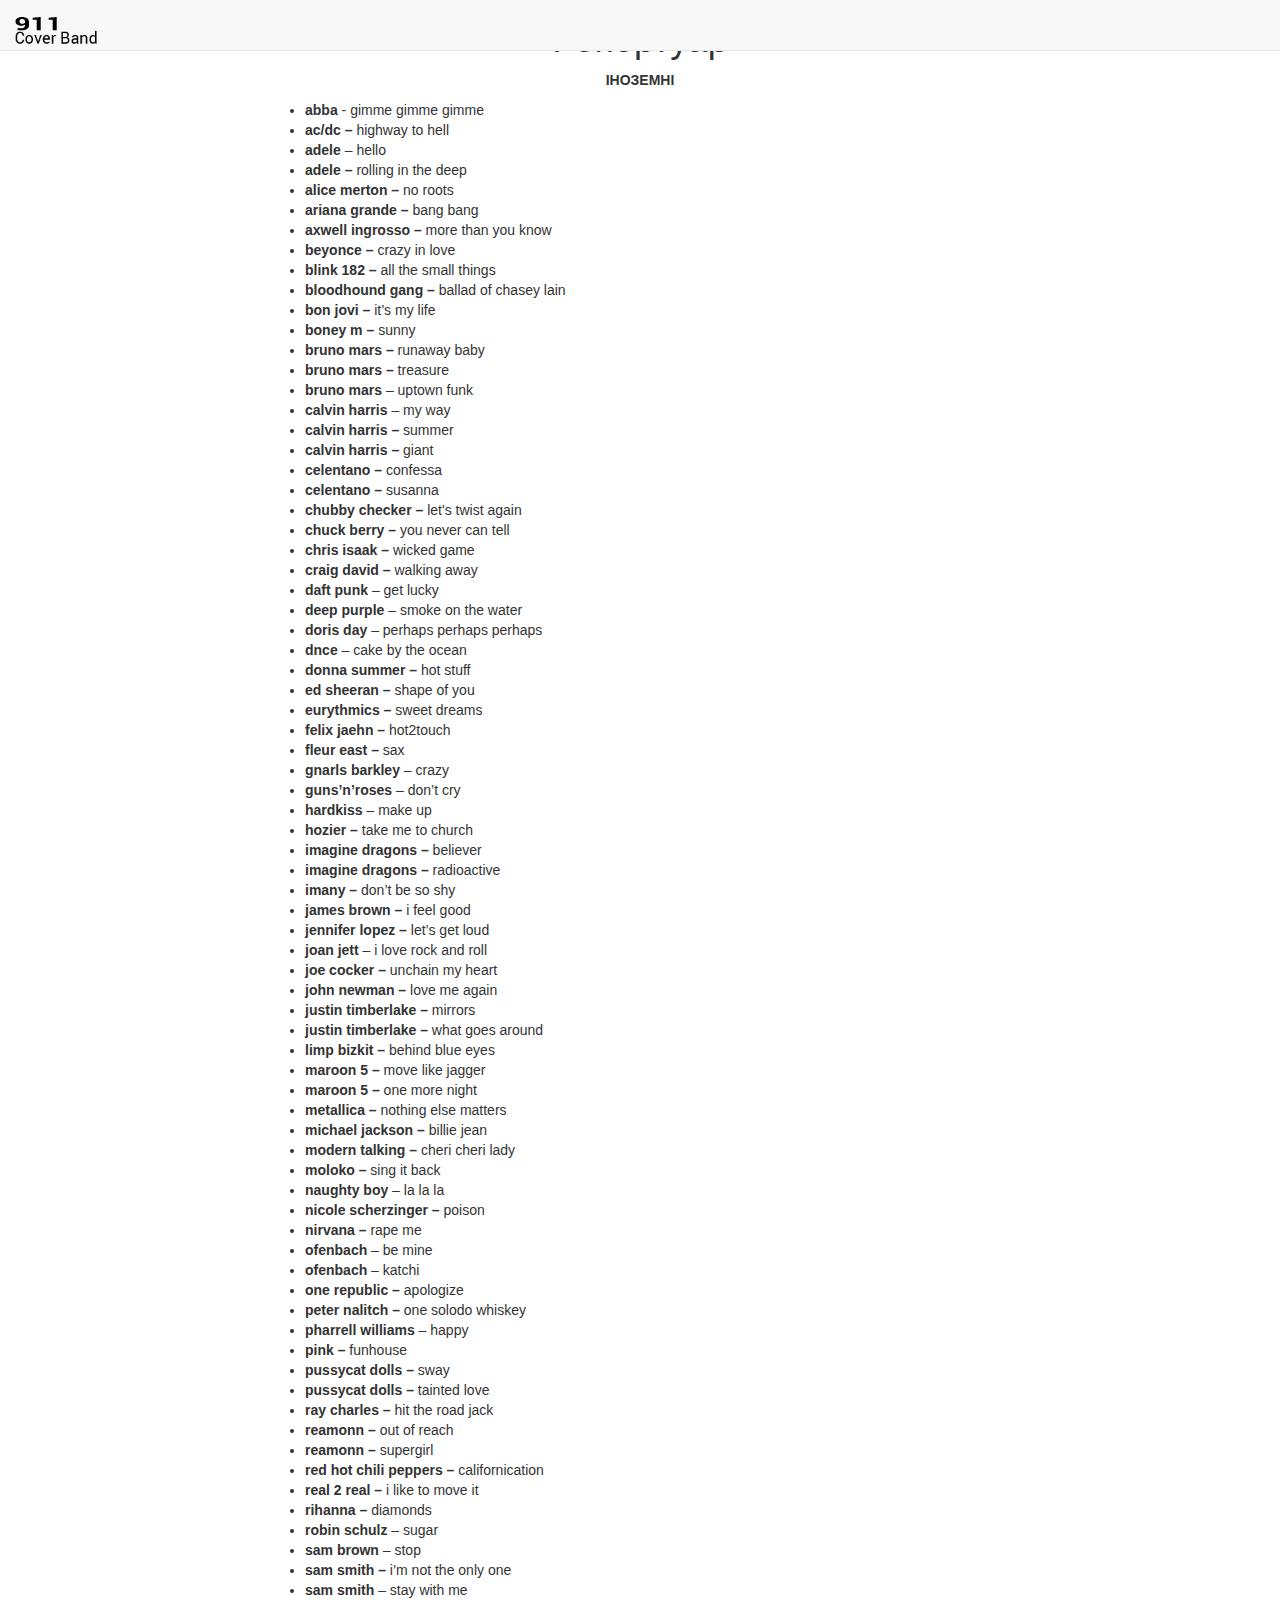
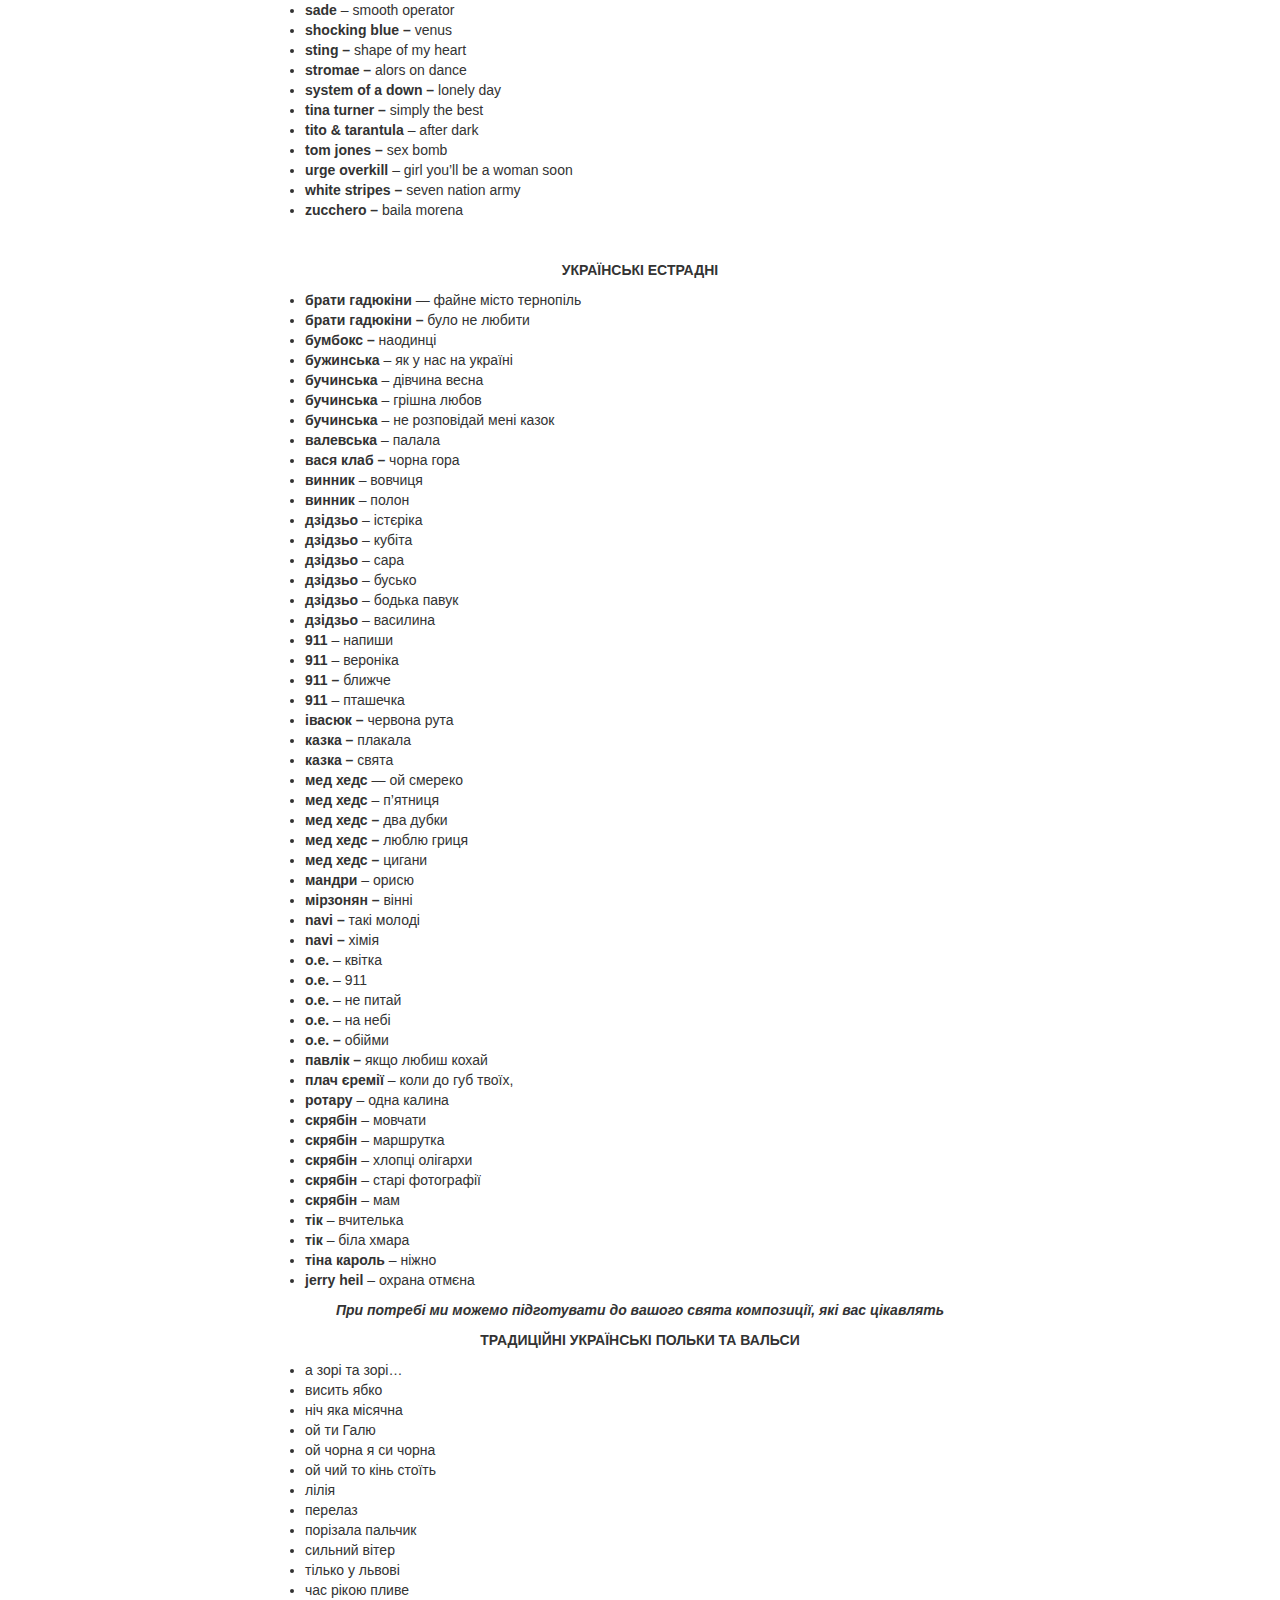
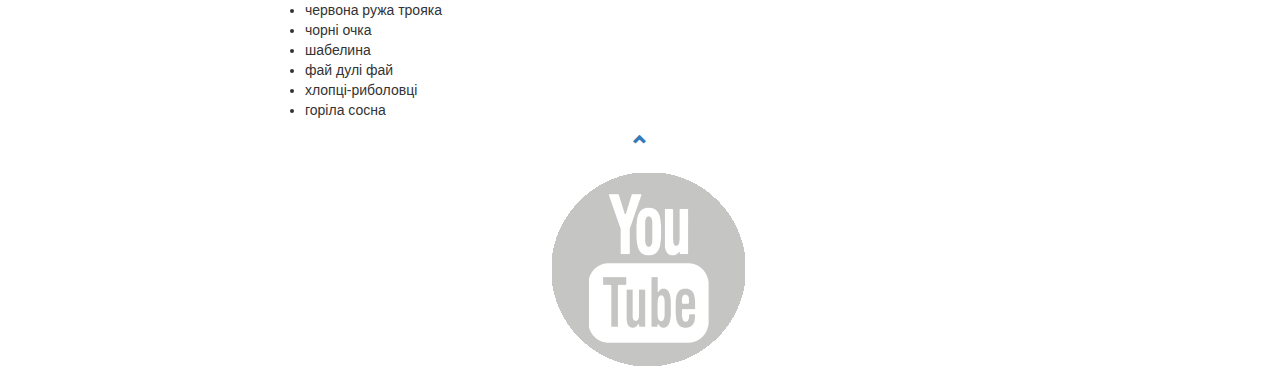
==== songs.html @ fc660963 "Update songs.html" ====
﻿<!DOCTYPE html>
<html>
<head>
  <title>Cover Band 911 Репертуар </title>
  <meta charset="utf-8">
  <meta name="viewport" content="width=device-width, initial-scale=1">
  <link rel="stylesheet" href="https://maxcdn.bootstrapcdn.com/bootstrap/3.3.7/css/bootstrap.min.css">
  <link rel="stylesheet" href="main.css">
  <!-- Global site tag (gtag.js) - Google Analytics -->
  <script async src="https://www.googletagmanager.com/gtag/js?id=UA-111625271-1"></script>
  <script>
    window.dataLayer = window.dataLayer || [];
    function gtag(){dataLayer.push(arguments);}
    gtag('js', new Date());

    gtag('config', 'UA-111625271-1');
  </script>

  <script src="https://ajax.googleapis.com/ajax/libs/jquery/1.12.4/jquery.min.js"></script>
  <script src="https://maxcdn.bootstrapcdn.com/bootstrap/3.3.7/js/bootstrap.min.js"></script>
  <script src="app.js"></script>
</head>
<body   id="myPage">

<nav class="navbar navbar-default navbar-fixed-top">
  <a class="navbar-brand" href="index.html"><img src="photo/logo.png" height="30px"></a>  
</nav>
 
<div class="songs">
  <div class="container">
    <div class="row">
      <div class="col-md-8 col-md-offset-2">
        <h1 class="text-center">Репертуар</h1>
        <p class="text-center"><b>ІНОЗЕМНІ</b></p>
        <ul>
          <li><b>abba</b> - gimme gimme gimme</li>
          <li><b>ac</b><b>/</b><b>dc &#8211; </b>highway to hell</li>
          <li><b>adele </b>– hello</li>
          <li><b>adele – </b>rolling in the deep</li>
          <li><b>alice merton – </b>no roots</li>
          <li><b>ariana grande – </b>bang bang</li>
          <li><b>axwell ingrosso – </b>more than you know</li>
          <li><b>beyonce – </b>crazy in love</li>
          <li><b>blink 182 &#8211; </b>all the small things</li>
          <li><b>bloodhound gang &#8211; </b>ballad of chasey lain</li>
          <li><b>bon jovi &#8211; </b>it&#8217;s my life</li>
          <li><b>boney m – </b>sunny</li>
          <li><b>bruno mars – </b>runaway baby</li>
          <li><b>bruno mars – </b>treasure</li>
          <li><b>bruno mars </b> &#8211; uptown funk</li>
          <li><b>calvin harris</b> &#8211; my way</li>
          <li><b>calvin harris – </b>summer</li>
          <li><b>calvin harris – </b>giant</li>
          <li><b>celentano &#8211; </b>confessa</li>
          <li><b>celentano – </b>susanna</li>
          <li><b>chubby checker – </b>let's twist again</li>
          <li><b>chuck berry &#8211; </b>you never can tell</li>
          <li><b>chris isaak – </b>wicked game</li>
          <li><b>craig david &#8211; </b>walking away</li>
          <li><b>daft punk</b> &#8211; get lucky</li>
          <li><b>deep purple</b> &#8211; smoke on the water</li>
          <li><b>doris day</b> &#8211; perhaps perhaps perhaps</li>
          <li><b>dnce</b> &#8211; cake by the ocean</li>
          <li><b>donna summer – </b>hot stuff</li>
          <li><b>ed sheeran – </b>shape of you</li>
          <li><b>eurythmics – </b>sweet dreams</li>
          <li><b>felix jaehn – </b>hot2touch</li>
          <li><b>fleur east – </b>sax</li>
          <li><b>gnarls barkley</b> – crazy</li>
          <li><b>guns&#8217;n&#8217;roses</b> &#8211; don&#8217;t cry</li>
          <li><b>hardkiss</b> &#8211; make up</li>
          <li><b>hozier – </b>take me to church</li>
          <li><b>imagine dragons – </b>believer</li>
          <li><b>imagine dragons – </b>radioactive</li>
          <li><b>imany – </b>don&#8217;t be so shy</li>
          <li><b>james brown &#8211; </b>i feel good</li>
          <li><b>jennifer lopez &#8211; </b>let&#8217;s get loud</li>
          <li><b>joan jett</b> &#8211; i love rock and roll</li>
          <li><b>joe cocker &#8211; </b>unchain my heart</li>
          <li><b>john newman &#8211; </b>love me again</li>
          <li><b>justin timberlake – </b>mirrors</li>
          <li><b>justin timberlake – </b>what goes around</li>
          <li><b>limp bizkit &#8211; </b>behind blue eyes</li>
          <li><b>maroon 5 &#8211; </b>move like jagger</li>
          <li><b>maroon 5 &#8211; </b>one more night</li>
          <li><b>metallica &#8211; </b>nothing else matters</li>
          <li><b>michael jackson – </b>billie jean</li>
          <li><b>modern talking – </b>cheri cheri lady</li>
          <li><b>moloko – </b>sing it back</li>
          <li><b>naughty boy</b> &#8211; la la la</li>
          <li><b>nicole scherzinger – </b>poison</li>
          <li><b>nirvana &#8211; </b>rape me</li>
          <li><b>ofenbach</b> &#8211; be mine</li>
          <li><b>ofenbach</b> &#8211; katchi</li>
          <li><b>one republic &#8211; </b>apologize</li>
          <li><b>peter nalitch &#8211; </b>one solodo whiskey</li>
          <li><b>pharrell williams</b> – happy</li>
          <li><b>pink &#8211; </b>funhouse</li>
          <li><b>pussycat dolls &#8211; </b>sway</li>
          <li><b>pussycat dolls &#8211; </b>tainted love</li>
          <li><b>ray charles – </b>hit the road jack</li>
          <li><b>reamonn &#8211; </b>out of reach</li>
          <li><b>reamonn – </b>supergirl</li>  
          <li><b>red hot chili peppers – </b>californication</li>
          <li><b>real 2 real – </b>i like to move it</li>   
          <li><b>rihanna – </b>diamonds</li>
          <li><b>robin schulz</b> &#8211; sugar</li>
          <li><b>sam brown</b> &#8211; stop</li>
          <li><b>sam smith &#8211; </b>i&#8217;m not the only one</li>
          <li><b>sam smith</b> &#8211; stay with me</li>
          <li><b>sade</b> &#8211; smooth operator</li>
          <li><b>shocking blue &#8211; </b>venus</li>
          <li><b>sting &#8211; </b>shape of my heart</li>
          <li><b>stromae – </b>alors on dance</li>
          <li><b>system of a down – </b>lonely day</li>
          <li><b>tina turner &#8211; </b>simply the best</li>
          <li><b>tito &amp; tarantula</b> &#8211; after dark</li>
          <li><b>tom jones – </b>sex bomb</li>
          <li><b>urge overkill</b> &#8211; girl you&#8217;ll be a woman soon</li>
          <li><b>white stripes – </b>seven nation army</li>
          <li><b>zucchero</b><b> &#8211; </b>baila morena<b><br /></b></li>
        </ul>
        <p><b><br />
        </b></p>
        <p class="text-center"><b>УКРАЇНСЬКІ ЕСТРАДНІ</b></p>
        <ul>
          <li><b>брати гадюкіни</b> — файне місто тернопіль</li>
          <li><b>брати гадюкіни &#8211; </b>було не любити</li>
          <li><b>бумбокс &#8211;</b> наодинці</li>
          <li><b>бужинська</b> &#8211; як у нас на україні</li>
          <li><b>бучинська</b> &#8211; дівчина весна</li>
          <li><b>бучинська</b> &#8211; грішна любов</li>
          <li><b>бучинська</b> &#8211; не розповідай мені казок</li>
          <li><b>валевська </b>– палала</li>
          <li><b>вася клаб –</b> чорна гора</li>
          <li><b>винник </b>&#8211; вовчиця</li>
          <li><b>винник </b>&#8211; полон</li>
          <li><b>дзідзьо</b> – істєріка</li>
          <li><b>дзідзьо</b> &#8211; кубіта</li>
          <li><b>дзідзьо</b> &#8211; сара</li>
          <li><b>дзідзьо</b> &#8211; бусько</li>
          <li><b>дзідзьо</b> &#8211; бодька павук</li>
          <li><b>дзідзьо</b> &#8211; василина</li>
          <li><b>911 </b>– напиши</li>
          <li><b>911 </b>– вероніка</li>
          <li><b>911</b><b> – </b>ближче</li>
          <li><b>911 </b>– пташечка</li>
          <li><b>івасюк –</b> червона рута</li>
          <li><b>казка –</b> плакала</li>
          <li><b>казка –</b> свята</li>
          <li><b>мед хедс</b> — ой смереко</li>
          <li><b>мед хедс</b> &#8211; п’ятниця</li>
          <li><b>мед хедс – </b>два дубки</li>
          <li><b>мед хедс – </b> люблю гриця</li>
          <li><b>мед хедс – </b> цигани</li>
          <li><b>мандри</b> &#8211; орисю</li>
          <li><b>мірзонян – </b>вінні</li>
          <li><b>navi – </b>такі молоді</li>
           <li><b>navi – </b>хімія</li>
          <li><b>о.е.</b> &#8211; квітка</li>
          <li><b>о.е.</b> &#8211; 911</li>
          <li><b>о.е.</b> &#8211; не питай</li>
          <li><b>о.е.</b> &#8211;  на небі</li>
          <li><b>о.е. &#8211;</b> обійми</li>
          <li><b>павлік &#8211; </b>якщо любиш кохай</li>
          <li><b>плач єремії</b> &#8211; коли до губ твоїх,</li>
          <li><b>ротару </b>&#8211; одна калина</li>
          <li><b>скрябін</b> – мовчати</li>
          <li><b>скрябін</b> &#8211; маршрутка</li>
          <li><b>скрябін</b> &#8211; хлопці олігархи</li>
          <li><b>скрябін</b> &#8211; старі фотографії</li>
          <li><b>скрябін</b> &#8211; мам</li>
          <li><b>тік</b> &#8211; вчителька</li>
          <li><b>тік</b> &#8211; біла хмара</li>
          <li><b>тіна кароль </b>– ніжно</li>
          <li><b>jerry heil </b>– охрана отмєна</li>
        </ul>
        <p class="text-center"><b><i>
        При потребі ми можемо підготувати до вашого свята композиції, які вас цікавлять
        </i></b></p>
        <p class="text-center"><b>ТРАДИЦІЙНІ УКРАЇНСЬКІ ПОЛЬКИ ТА ВАЛЬСИ</b></p>
        <ul>
          <li>а зорі та зорі…</li>
          <li>висить ябко</li>
          <li>ніч яка місячна</li>
          <li>ой ти Галю</li>
          <li>ой чорна я си чорна</li>
          <li>ой чий то кінь стоїть</li>
          <li>лілія</li>
          <li>перелаз</li>
          <li>порізала пальчик</li>
          <li>сильний вітер</li>
          <li>тілько у львові</li>
          <li>час рікою пливе</li>
          <li>червона ружа трояка</li>
          <li>чорні очка</li>
          <li>шабелина</li>
          <li>фай дулі фай</li>
          <li>хлопці-риболовці</li>
          <li>горіла сосна</li>
        </ul>
      </div>
    </div>
  </div>
</div>

<footer class="text-center">
  <a class="up-arrow" href="#myPage" data-toggle="tooltip" title="TO TOP">
    <span class="glyphicon glyphicon-chevron-up"></span>
  </a><br><br>
  <a href="https://www.facebook.com/groups/911coverband/?fref=ts" data-toggle="tooltip" title="follow us on facebook" target="_blank"><img src="photo/fb.png" alt="Follow us on facebook"></a>
  <a href="https://www.youtube.com/user/23rolandd" data-toggle="tooltip" title="follow us on youtube" target="_blank"><img src="photo/youtube.png" alt="Follow us on youtube"></a>
  <a href="https://www.instagram.com/rolandorban/" data-toggle="tooltip" title="follow us on instagram" target="_blank"><img src="photo/instagram.png" alt="Follow us on instagram"></a>
</footer>
</body>
</html>
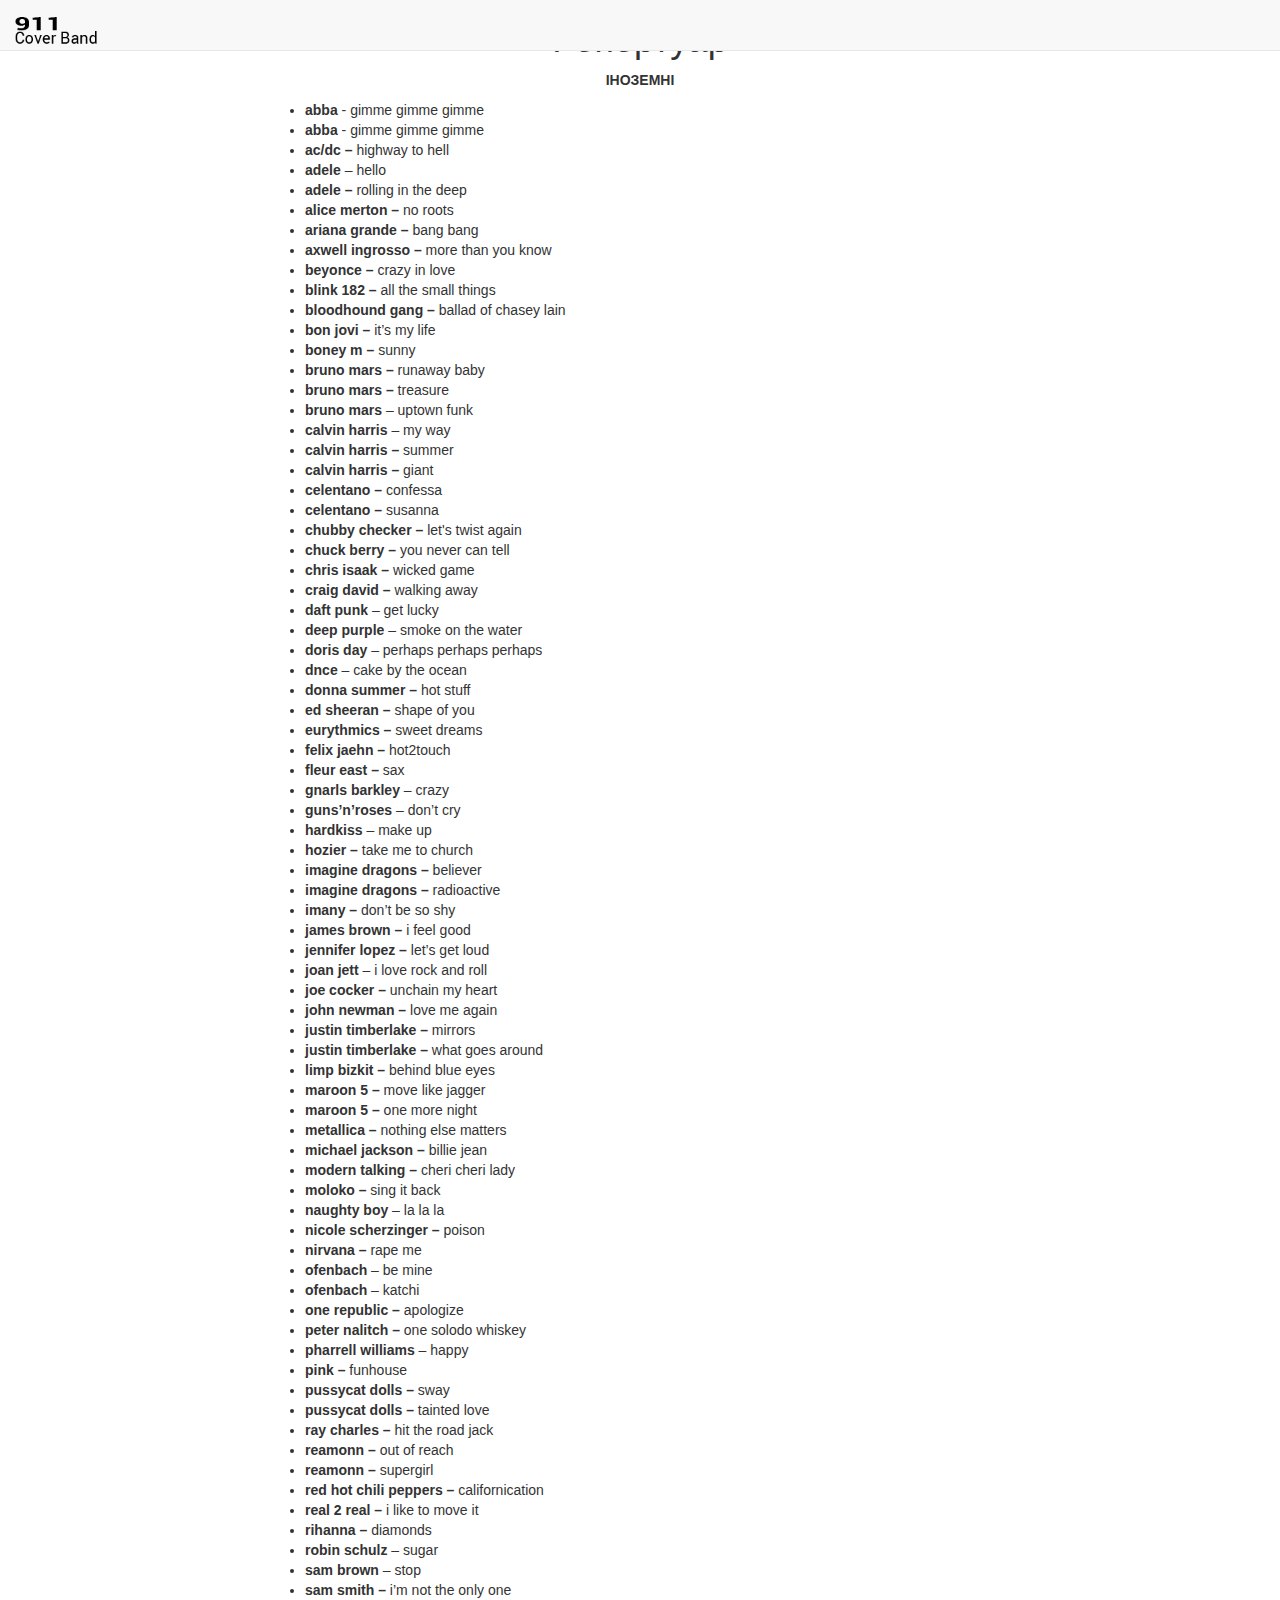
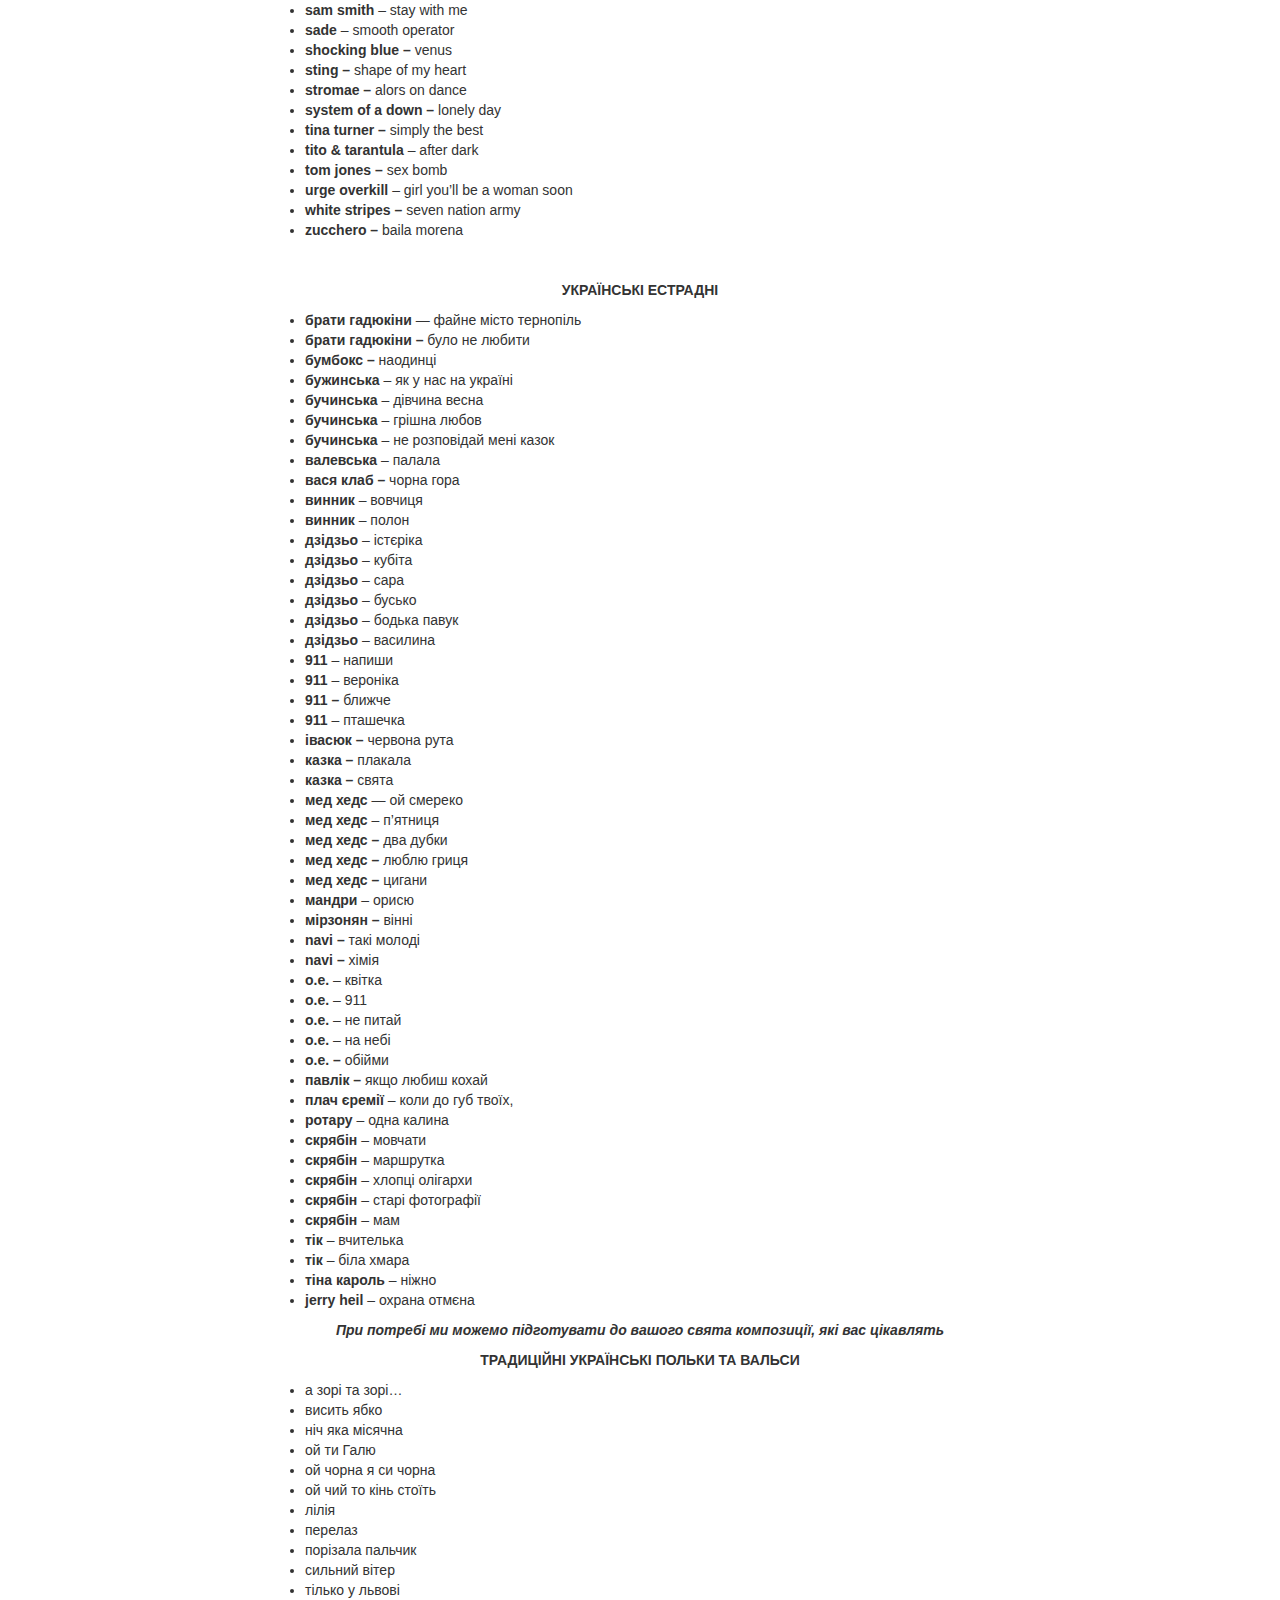
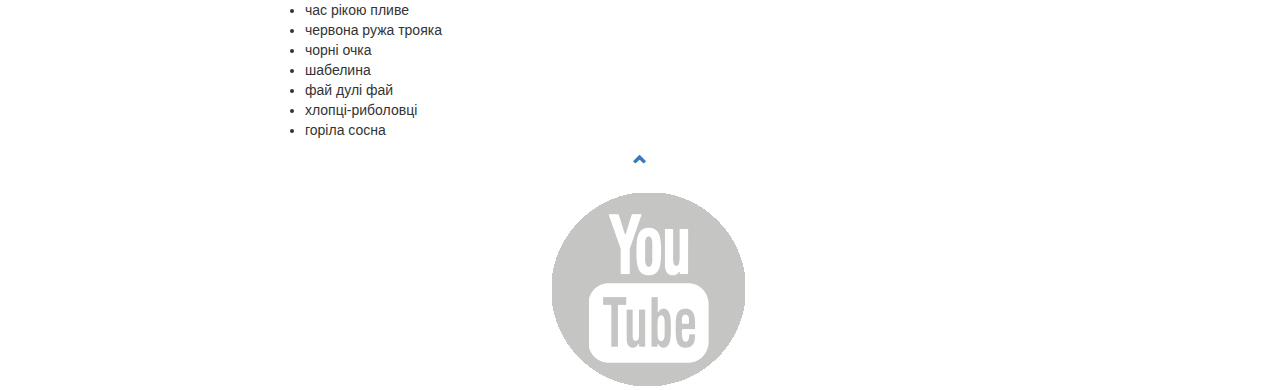
==== commit d177ff91: "Update songs.html" ====
--- a/songs.html
+++ b/songs.html
@@ -33,6 +33,7 @@
         <h1 class="text-center">Репертуар</h1>
         <p class="text-center"><b>ІНОЗЕМНІ</b></p>
         <ul>
+          <li><b>abba</b> - gimme gimme gimme</li>
           <li><b>abba</b> - gimme gimme gimme</li>
           <li><b>ac</b><b>/</b><b>dc &#8211; </b>highway to hell</li>
           <li><b>adele </b>– hello</li>
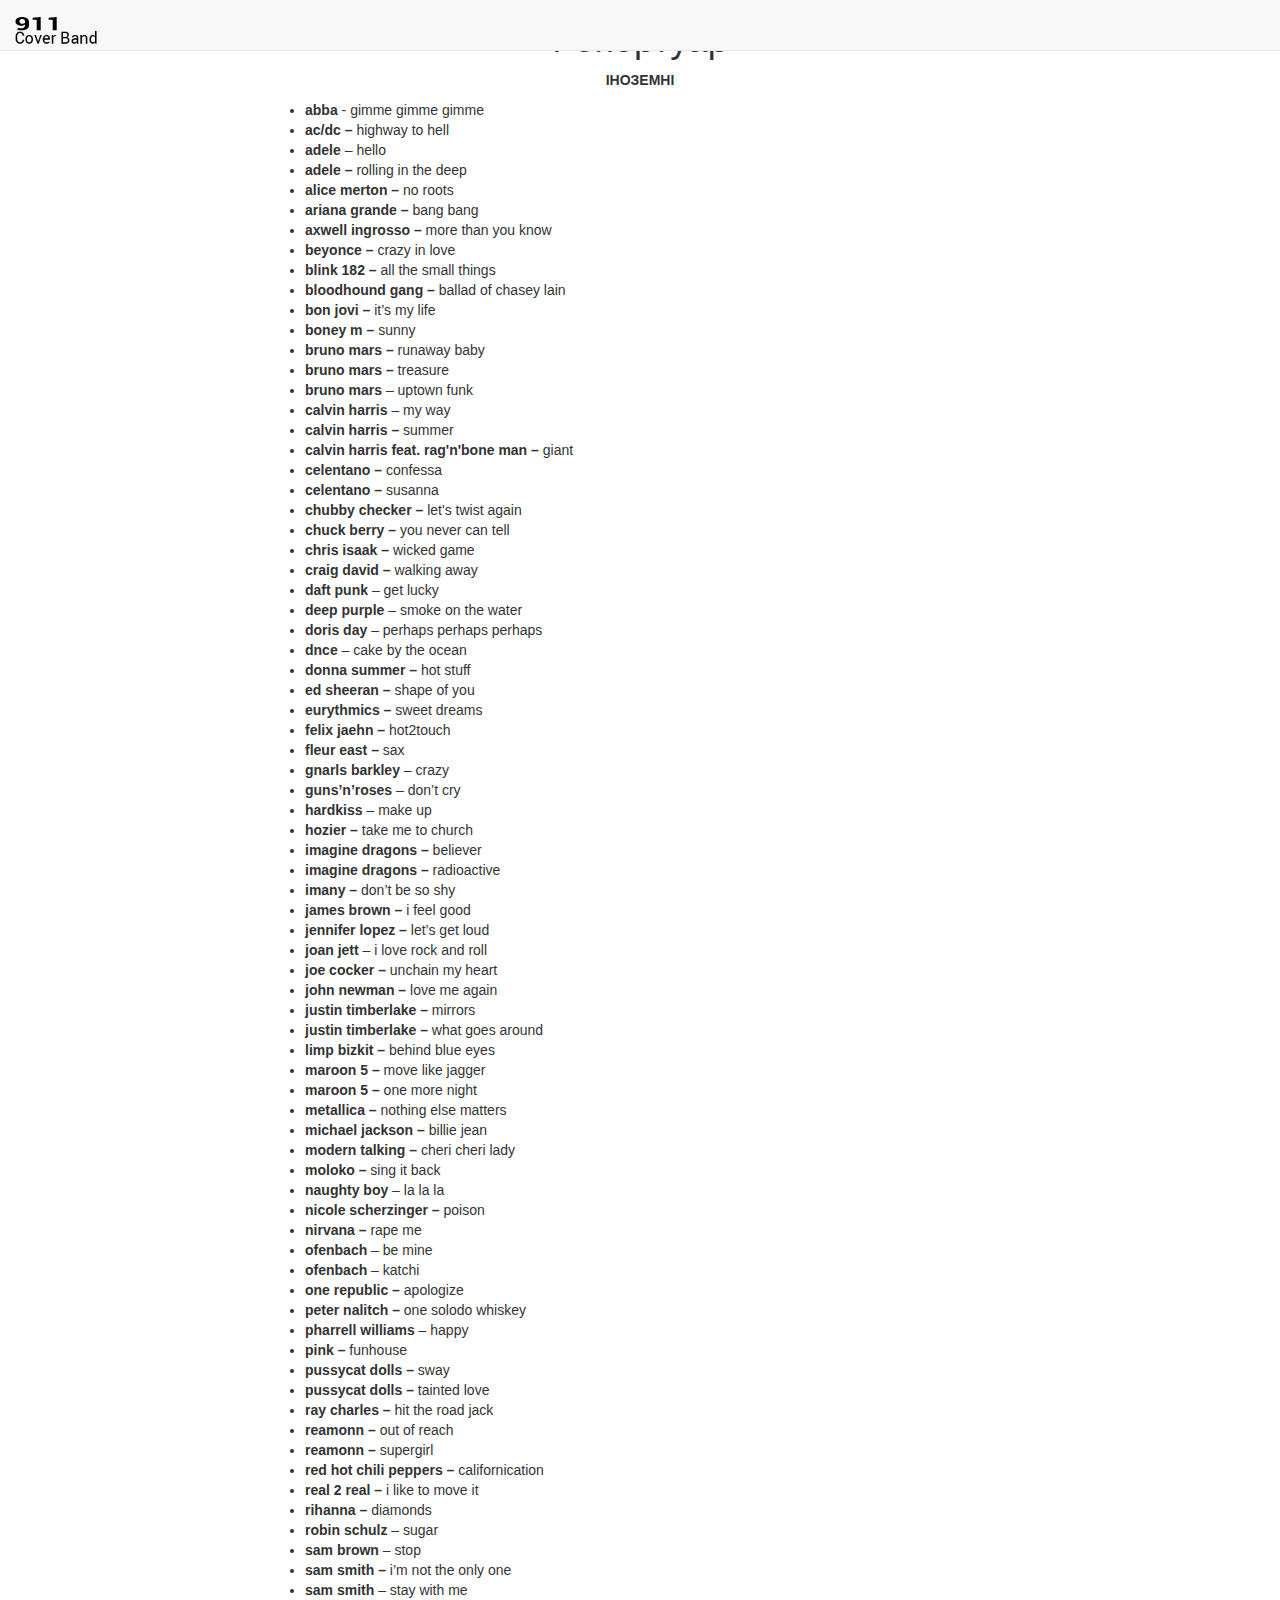
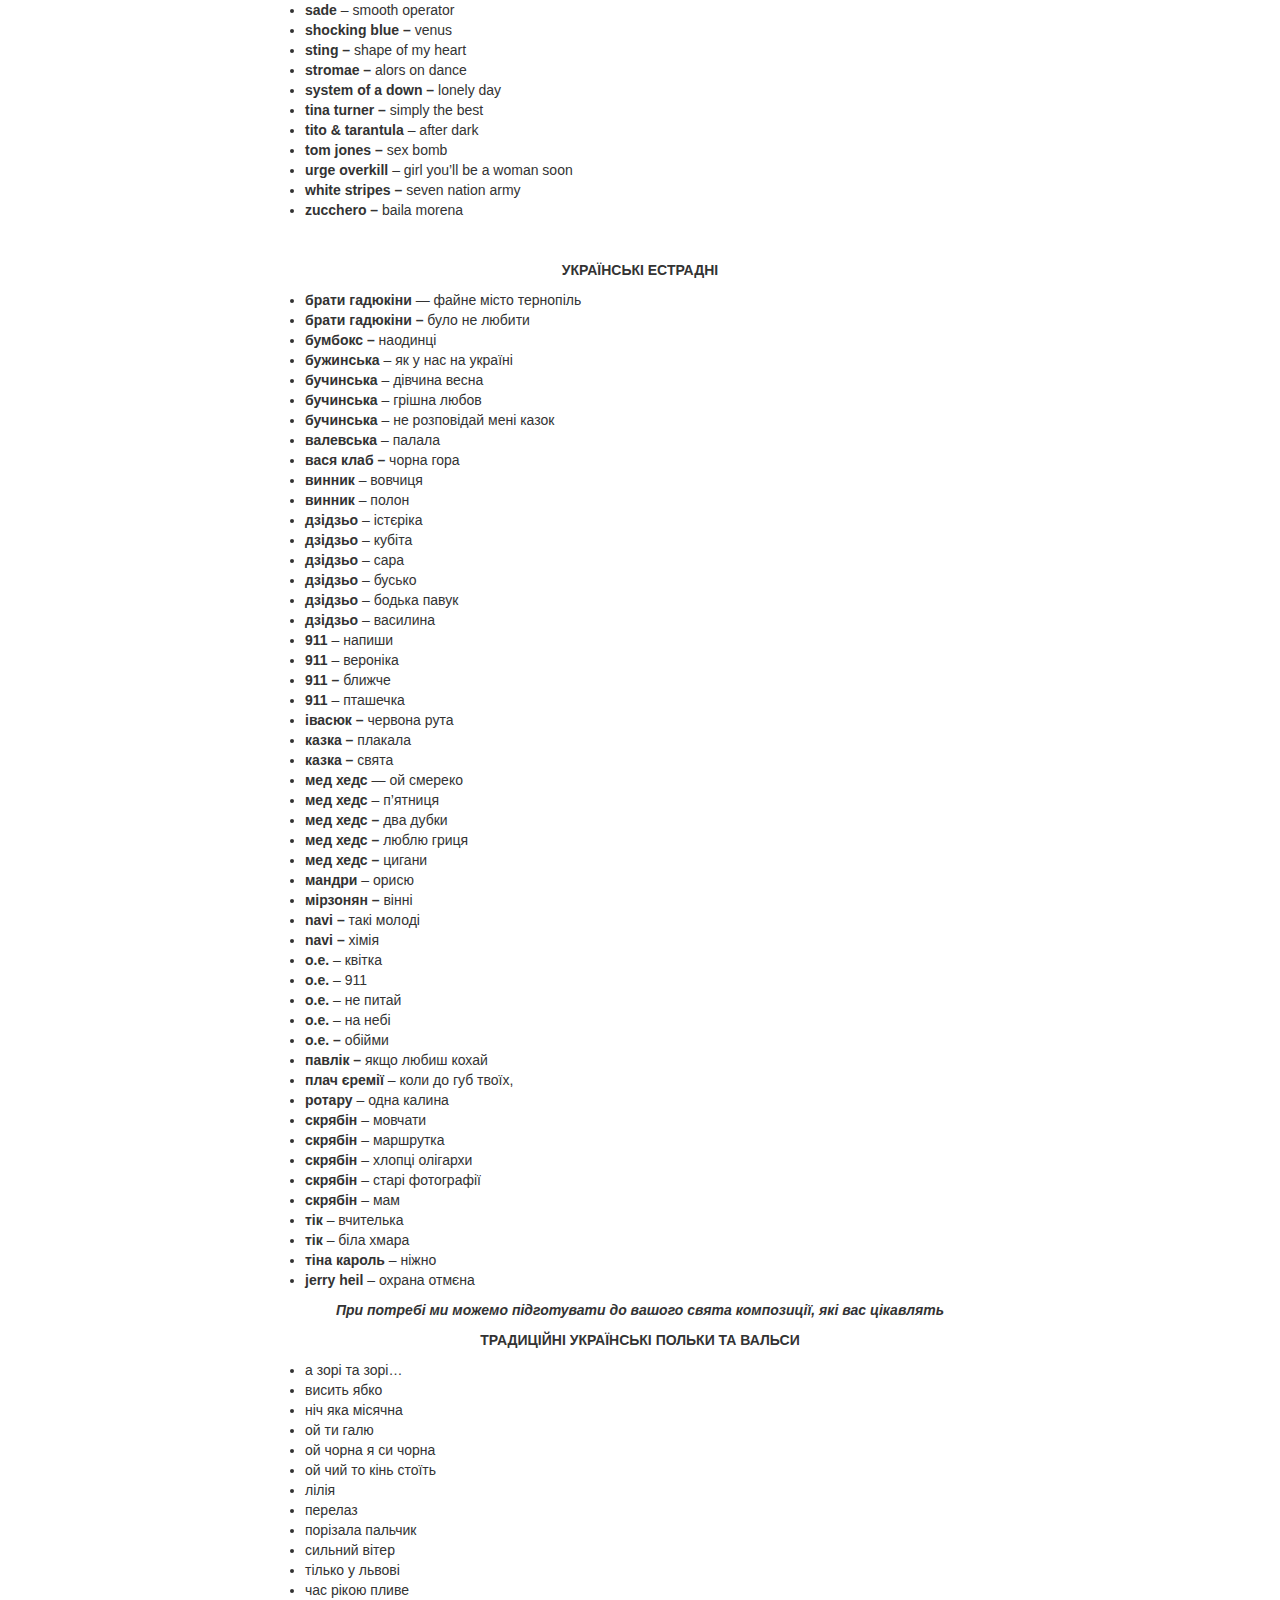
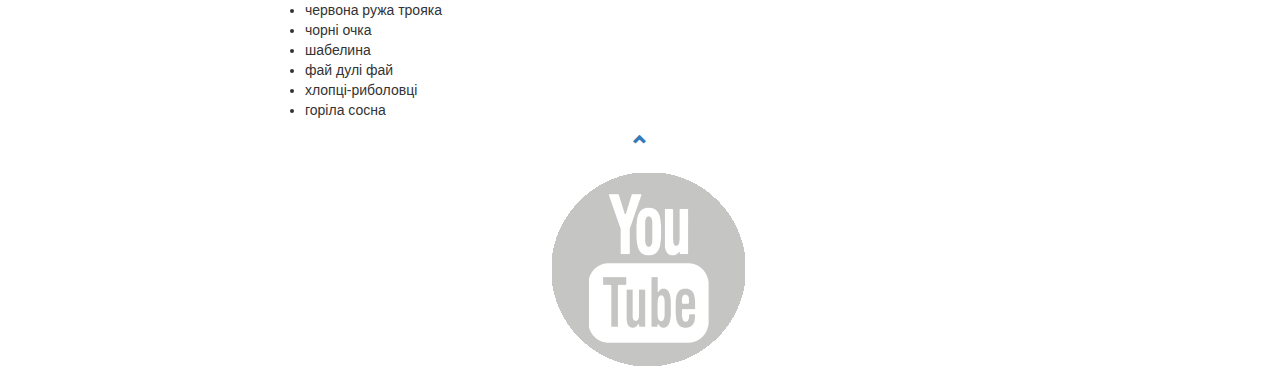
==== commit 4b0bb1bd: "Update songs.html" ====
--- a/songs.html
+++ b/songs.html
@@ -33,7 +33,6 @@
         <h1 class="text-center">Репертуар</h1>
         <p class="text-center"><b>ІНОЗЕМНІ</b></p>
         <ul>
-          <li><b>abba</b> - gimme gimme gimme</li>
           <li><b>abba</b> - gimme gimme gimme</li>
           <li><b>ac</b><b>/</b><b>dc &#8211; </b>highway to hell</li>
           <li><b>adele </b>– hello</li>
@@ -51,7 +50,7 @@
           <li><b>bruno mars </b> &#8211; uptown funk</li>
           <li><b>calvin harris</b> &#8211; my way</li>
           <li><b>calvin harris – </b>summer</li>
-          <li><b>calvin harris – </b>giant</li>
+          <li><b>calvin harris feat. rag'n'bone man – </b>giant</li>
           <li><b>celentano &#8211; </b>confessa</li>
           <li><b>celentano – </b>susanna</li>
           <li><b>chubby checker – </b>let's twist again</li>
@@ -184,7 +183,7 @@
           <li>а зорі та зорі…</li>
           <li>висить ябко</li>
           <li>ніч яка місячна</li>
-          <li>ой ти Галю</li>
+          <li>ой ти галю</li>
           <li>ой чорна я си чорна</li>
           <li>ой чий то кінь стоїть</li>
           <li>лілія</li>
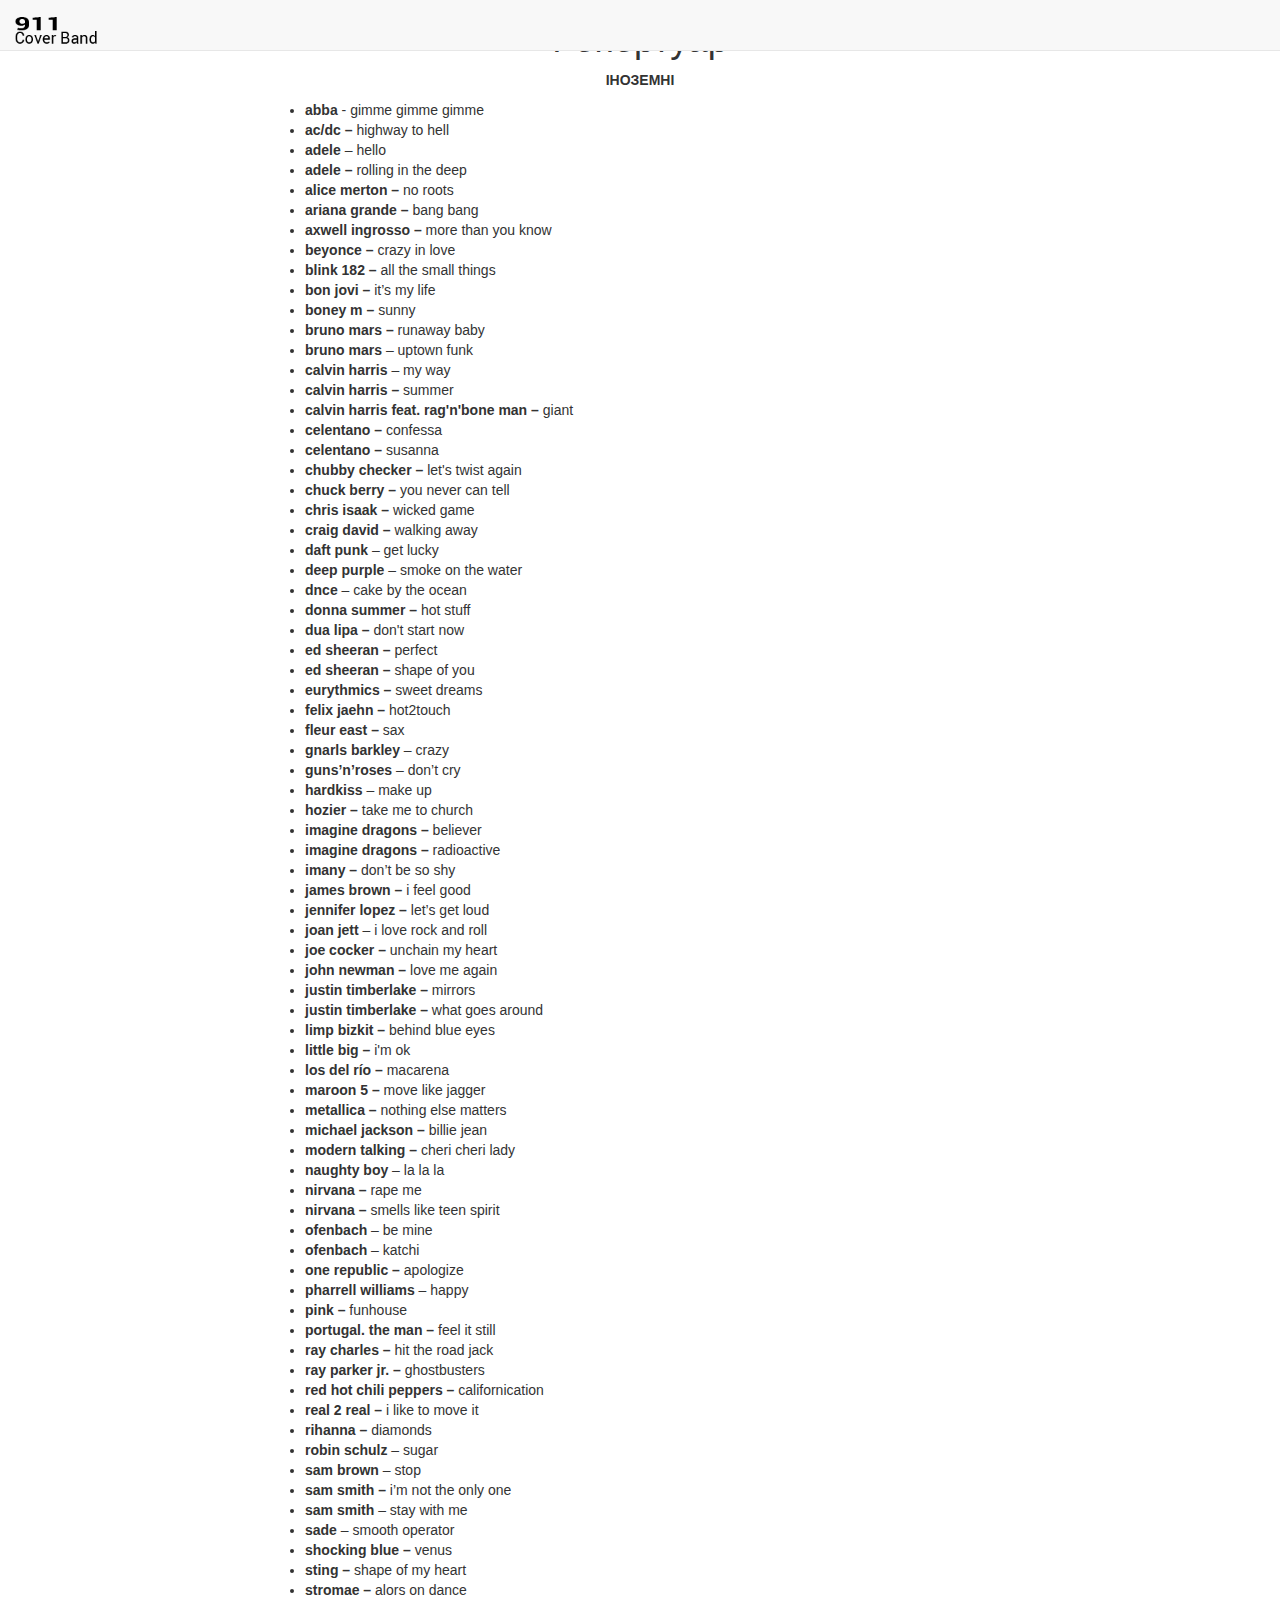
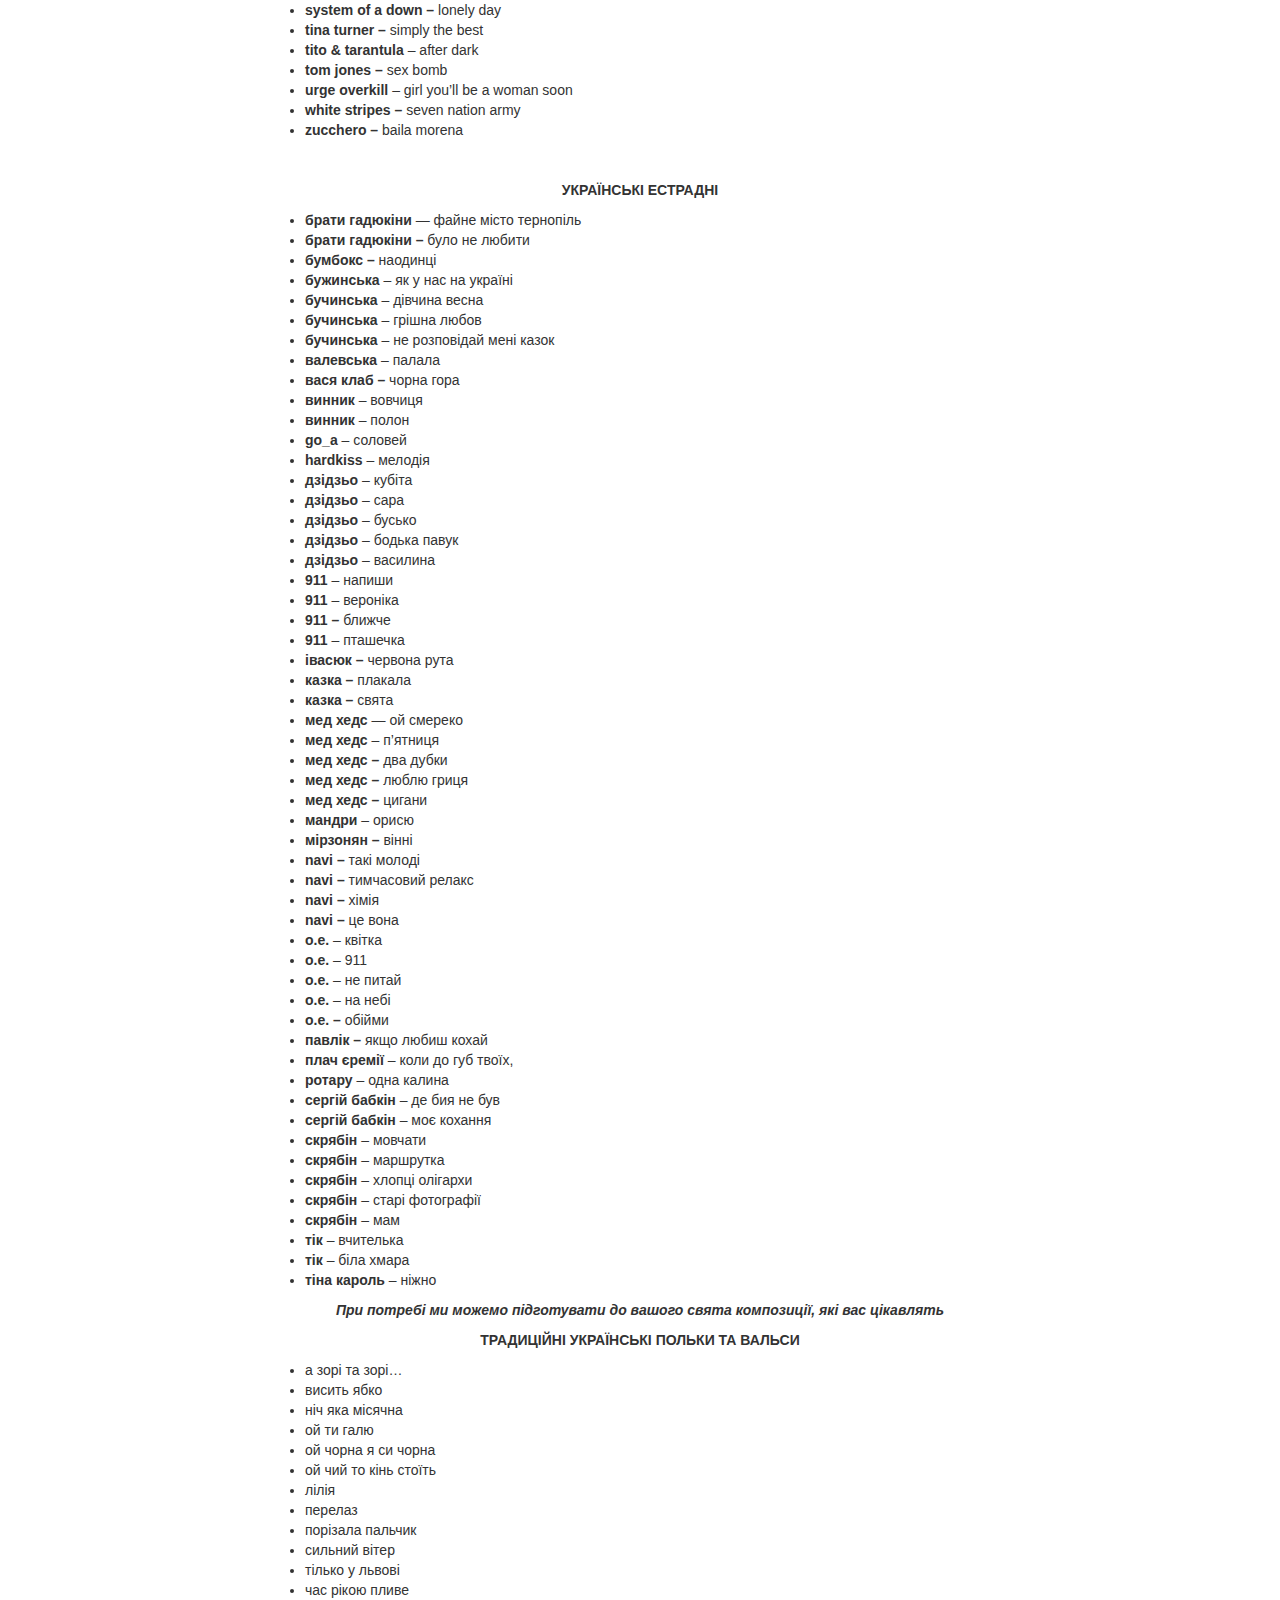
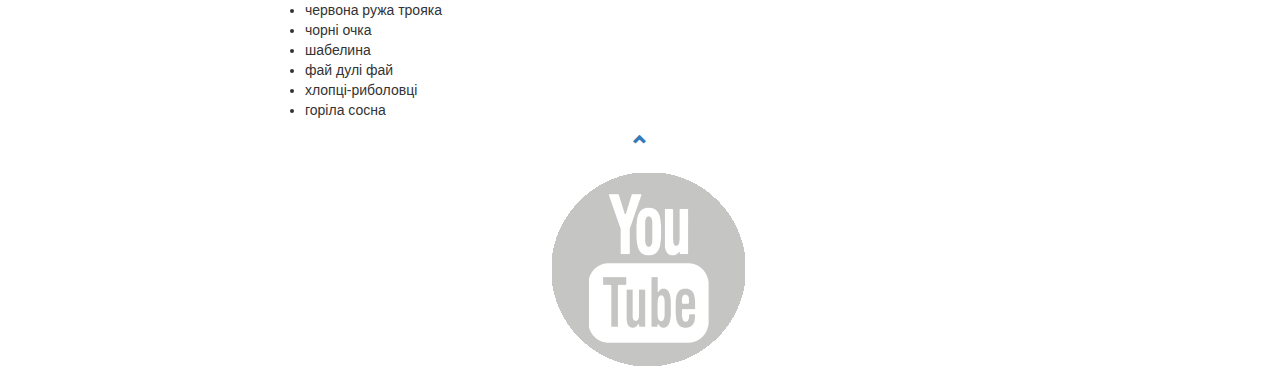
==== commit 6bca9825: "Update songs.html" ====
--- a/songs.html
+++ b/songs.html
@@ -42,11 +42,9 @@
           <li><b>axwell ingrosso – </b>more than you know</li>
           <li><b>beyonce – </b>crazy in love</li>
           <li><b>blink 182 &#8211; </b>all the small things</li>
-          <li><b>bloodhound gang &#8211; </b>ballad of chasey lain</li>
           <li><b>bon jovi &#8211; </b>it&#8217;s my life</li>
           <li><b>boney m – </b>sunny</li>
           <li><b>bruno mars – </b>runaway baby</li>
-          <li><b>bruno mars – </b>treasure</li>
           <li><b>bruno mars </b> &#8211; uptown funk</li>
           <li><b>calvin harris</b> &#8211; my way</li>
           <li><b>calvin harris – </b>summer</li>
@@ -59,9 +57,10 @@
           <li><b>craig david &#8211; </b>walking away</li>
           <li><b>daft punk</b> &#8211; get lucky</li>
           <li><b>deep purple</b> &#8211; smoke on the water</li>
-          <li><b>doris day</b> &#8211; perhaps perhaps perhaps</li>
           <li><b>dnce</b> &#8211; cake by the ocean</li>
           <li><b>donna summer – </b>hot stuff</li>
+          <li><b>dua lipa – </b>don't start now</li>
+          <li><b>ed sheeran – </b>perfect</li>
           <li><b>ed sheeran – </b>shape of you</li>
           <li><b>eurythmics – </b>sweet dreams</li>
           <li><b>felix jaehn – </b>hot2touch</li>
@@ -81,26 +80,23 @@
           <li><b>justin timberlake – </b>mirrors</li>
           <li><b>justin timberlake – </b>what goes around</li>
           <li><b>limp bizkit &#8211; </b>behind blue eyes</li>
+          <li><b>little big &#8211; </b>i'm ok</li>
+          <li><b>los del río &#8211; </b>macarena</li>
           <li><b>maroon 5 &#8211; </b>move like jagger</li>
-          <li><b>maroon 5 &#8211; </b>one more night</li>
           <li><b>metallica &#8211; </b>nothing else matters</li>
           <li><b>michael jackson – </b>billie jean</li>
           <li><b>modern talking – </b>cheri cheri lady</li>
-          <li><b>moloko – </b>sing it back</li>
           <li><b>naughty boy</b> &#8211; la la la</li>
-          <li><b>nicole scherzinger – </b>poison</li>
           <li><b>nirvana &#8211; </b>rape me</li>
+          <li><b>nirvana &#8211; </b>smells like teen spirit</li>
           <li><b>ofenbach</b> &#8211; be mine</li>
           <li><b>ofenbach</b> &#8211; katchi</li>
           <li><b>one republic &#8211; </b>apologize</li>
-          <li><b>peter nalitch &#8211; </b>one solodo whiskey</li>
           <li><b>pharrell williams</b> – happy</li>
           <li><b>pink &#8211; </b>funhouse</li>
-          <li><b>pussycat dolls &#8211; </b>sway</li>
-          <li><b>pussycat dolls &#8211; </b>tainted love</li>
+          <li><b>portugal. the man &#8211; </b>feel it still</li>
           <li><b>ray charles – </b>hit the road jack</li>
-          <li><b>reamonn &#8211; </b>out of reach</li>
-          <li><b>reamonn – </b>supergirl</li>  
+          <li><b>ray parker jr. &#8211; </b>ghostbusters</li>
           <li><b>red hot chili peppers – </b>californication</li>
           <li><b>real 2 real – </b>i like to move it</li>   
           <li><b>rihanna – </b>diamonds</li>
@@ -135,7 +131,8 @@
           <li><b>вася клаб –</b> чорна гора</li>
           <li><b>винник </b>&#8211; вовчиця</li>
           <li><b>винник </b>&#8211; полон</li>
-          <li><b>дзідзьо</b> – істєріка</li>
+          <li><b>go_a </b>&#8211; соловей</li>
+          <li><b>hardkiss </b>&#8211; мелодія</li>
           <li><b>дзідзьо</b> &#8211; кубіта</li>
           <li><b>дзідзьо</b> &#8211; сара</li>
           <li><b>дзідзьо</b> &#8211; бусько</li>
@@ -156,7 +153,9 @@
           <li><b>мандри</b> &#8211; орисю</li>
           <li><b>мірзонян – </b>вінні</li>
           <li><b>navi – </b>такі молоді</li>
-           <li><b>navi – </b>хімія</li>
+          <li><b>navi – </b>тимчасовий релакс</li>
+          <li><b>navi – </b>хімія</li>
+          <li><b>navi – </b>це вона</li>
           <li><b>о.е.</b> &#8211; квітка</li>
           <li><b>о.е.</b> &#8211; 911</li>
           <li><b>о.е.</b> &#8211; не питай</li>
@@ -165,6 +164,8 @@
           <li><b>павлік &#8211; </b>якщо любиш кохай</li>
           <li><b>плач єремії</b> &#8211; коли до губ твоїх,</li>
           <li><b>ротару </b>&#8211; одна калина</li>
+          <li><b>сергій бабкін </b>&#8211; де бия не був</li>
+          <li><b>сергій бабкін </b>&#8211; моє кохання</li>
           <li><b>скрябін</b> – мовчати</li>
           <li><b>скрябін</b> &#8211; маршрутка</li>
           <li><b>скрябін</b> &#8211; хлопці олігархи</li>
@@ -173,7 +174,6 @@
           <li><b>тік</b> &#8211; вчителька</li>
           <li><b>тік</b> &#8211; біла хмара</li>
           <li><b>тіна кароль </b>– ніжно</li>
-          <li><b>jerry heil </b>– охрана отмєна</li>
         </ul>
         <p class="text-center"><b><i>
         При потребі ми можемо підготувати до вашого свята композиції, які вас цікавлять
